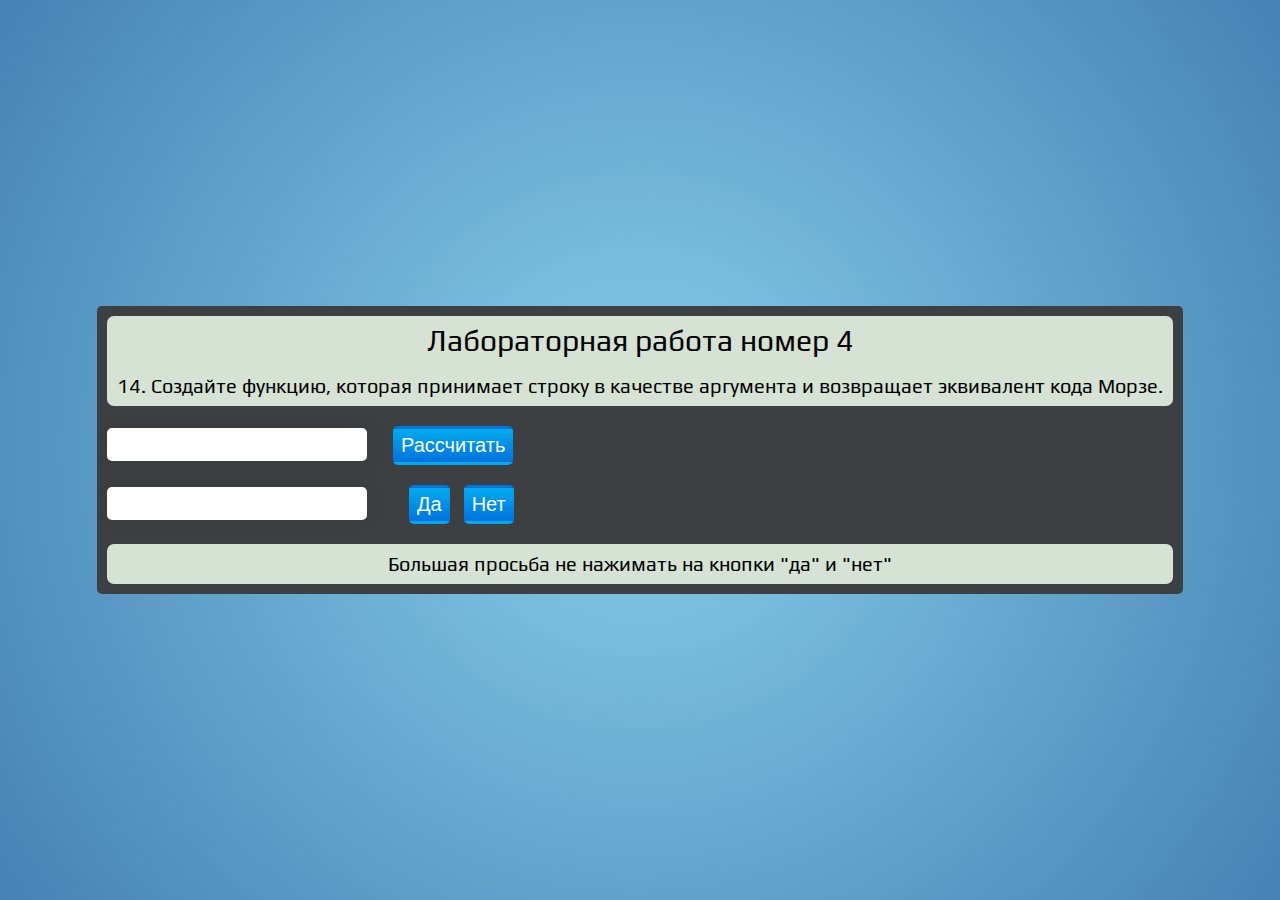
==== Lab4 Садиков Максим_8К930/index.html @ 56b21f2c "Добавил стили кнопок" ====
<!DOCTYPE html>
<html>
<head>
  <link rel="stylesheet" href="assets/stylesheets/main.css">
</head>
  <body>

      <div class = block>
        <div class = "block-1"><p class = "p-1">Лабораторная работа номер 4</p>
            <p class = "p-2">14.	Создайте функцию, которая принимает строку в качестве аргумента и возвращает эквивалент кода Морзе.</p>
        </div>
      <input type="text" class ="border-bottom-input" title = "Введите текст" id="num1" class="button"/>
      <button id = "sup" class="button c-button" onclick="view()"> Рассчитать </button>
      <p class = "button" id="result"></p>

      <form name="block-1">

          <input  class ="border-bottom-input" type="text" title = "Введите текст" id="num2" class="button"/>
          <p id = "key-1"></p>
          <p id = "key-2"></p>
          <button class="button c-button" id ="but1" >Да</button>
          <button class="button c-button" id ="but2">Нет</button>

      </form>
      <ul class = "block-2">

        <li class = id ="numbers"></li>
        <li id = "result-1"></li>
        <li id = "result-2"></li>
      </ul>
      <div class = "block-1"><p>Большая просьба не нажимать на кнопки "да" и "нет"</p>
      </div>
    </div>
    <script src = "scripts/script.js">
    </script>
  </body>
</html>
---- Lab4 Садиков Максим_8К930/assets/stylesheets/main.css ----
@import url('https://fonts.googleapis.com/css2?family=Amatic+SC&family=Open+Sans&family=Play&display=swap');

/*#3c4043*/
/* http://meyerweb.com/eric/tools/css/reset/
   v2.0 | 20110126
   License: none (public domain)
*/

html, body, div, span, applet, object, iframe,
h1, h2, h3, h4, h5, h6, p, blockquote, pre,
a, abbr, acronym, address, big, cite, code,
del, dfn, em, img, ins, kbd, q, s, samp,
small, strike, strong, sub, sup, tt, var,
b, u, i, center,
dl, dt, dd, ol, ul, li,
fieldset, form, label, legend,
table, caption, tbody, tfoot, thead, tr, th, td,
article, aside, canvas, details, embed,
figure, figcaption, footer, header, hgroup,
menu, nav, output, ruby, section, summary,
time, mark, audio, video {
	margin: 0;
	padding: 0;
	border: 0;
	font-size: 100%;
	font: inherit;
	vertical-align: baseline;
}
/* HTML5 display-role reset for older browsers */
article, aside, details, figcaption, figure,
footer, header, hgroup, menu, nav, section {
	display: block;
}
body {
	line-height: 1;
}
ol, ul {
	list-style: none;
}
blockquote, q {
	quotes: none;
}
blockquote:before, blockquote:after,
q:before, q:after {
	content: '';
	content: none;
}
table {
	border-collapse: collapse;
	border-spacing: 0;
}
/*
  ========================================
  Пользовательские стили
  ========================================
*/
input {

  width:auto;
	display: inline-flex;
	text-align: center;
	font-size: 20px;
	font-weight: lighter;
	margin-left: 10px;
	margin-bottom: 10px;
	margin-top: 10px;
	border-radius: 5px;
}
input, textarea {
  font-family:inherit;
  font-size: inherit;
}
input[type=text] {
  padding:5px;
	font-size: 20px;
  border:0;
  box-shadow:0 0 15px 4px rgba(0,0,0,0.06);
}
.border-bottom-input {
  border:0; // remove default border
  border-bottom:1px solid #eee; // add only bottom border
}
body{
	 font-family: 'Amatic SC', cursive;
	 font-family: 'Open Sans', sans-serif;
	 font-family: 'Play', sans-serif;
	 height: 100vh;
	 background: radial-gradient(circle, skyblue, steelblue);
	 display: flex;
	 justify-content: center;
	 align-items: center;

}

.block{
	background: #3c4043;
	width: auto;
	border-radius: 5px;

}
div.block div.block-1 p.p-1{
	font-size: 30px;
}
div.block div.block-1 p{
	font-size: 20px;
	padding-top: 10px;
	margin-left: 10px;
	padding-bottom: 10px;
	margin-right: 10px;
}
div.block div.block-1{
	border-radius: 7px;
	text-align: center;
	font-size: 20px;
	font-weight: lighter;
	background: hsl(115deg 20% 86%);
	margin-top: 10px;
	margin-left: 10px;
	margin-bottom: 10px;
	margin-right: 10px;
}

.button{
	display: inline-flex;
	text-align: center;
	font-size: 20px;
	font-weight: lighter;
	margin-left: 10px;
	margin-bottom: 10px;
	margin-top: 10px;
}
#result{
		padding-right: 10px;
		font-size: 20px;
		font-weight: lighter;
		color:#00FFFF
}
#result-1{
		margin-left: 10px;
		padding-right: 10px;
		margin-bottom: 10px;
		font-size: 20px;
		font-weight: lighter;
		color:#00FFFF
}
#result-2{
		margin-left: 10px;
		margin-bottom: 10px;
		padding-right: 10px;
		font-size: 20px;
		font-weight: lighter;
		color:#00FFFF
}
#numbers{
	  color:#00FFFF
		font-size: 20px;
		font-weight: lighter;
		list-style: none;
		text-align: center;
}
#key-1{
	 display: inline-flex;
	 font-size: 20px;
	 font-weight: lighter;
	 margin-left: 10px;
	 margin-bottom: 10px;
	 margin-top: 10px;
	 color:#00FFFF
}
#key-2{
	 display: inline-flex;
	 font-size: 20px;
	 font-weight: lighter;
	 margin-left: 10px;
	 margin-bottom: 10px;
	 margin-top: 10px;
	 color:#00FFFF
}
.c-button {
      display: inline-block;
      color: #fff;
      background: linear-gradient(to bottom, #00acee, #0072e0);
      font-size: 20px;
      font-weight: lighter;
      padding: 5px;
      border-radius: 5px;
      /* Прозрачная граница, предназначенная для вывода варианта той же кнопки с обводкой */
      border: 3px solid transparent;
      text-decoration: none;
}

.c-button:hover	 {
		background: #EE82EE;

}
#sup{
	margin-left: 22px;
}
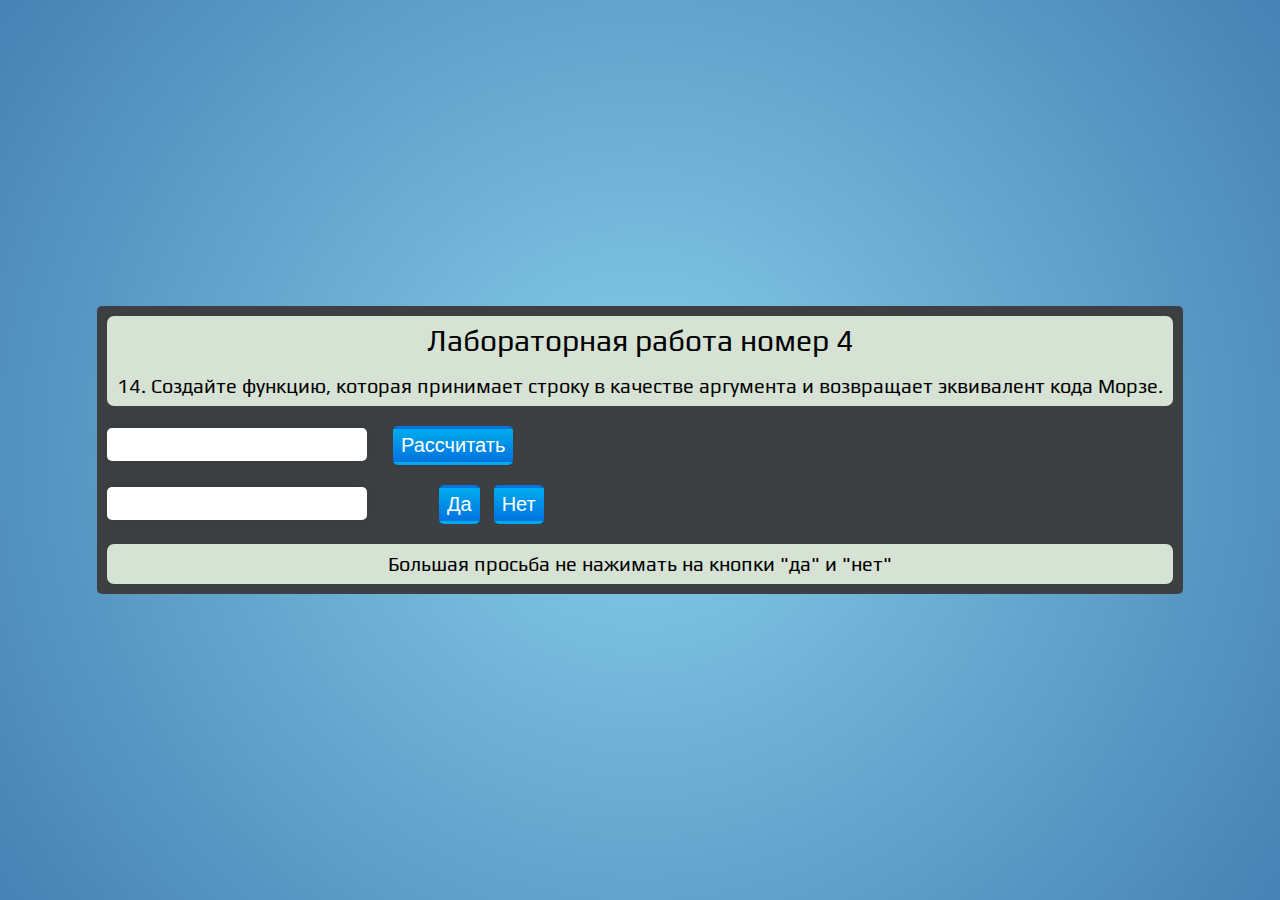
==== commit 7cc16c94: "ничего не сделал" ====
--- a/Lab4 Садиков Максим_8К930/index.html
+++ b/Lab4 Садиков Максим_8К930/index.html
@@ -9,27 +9,28 @@
         <div class = "block-1"><p class = "p-1">Лабораторная работа номер 4</p>
             <p class = "p-2">14.	Создайте функцию, которая принимает строку в качестве аргумента и возвращает эквивалент кода Морзе.</p>
         </div>
-      <input type="text" class ="border-bottom-input" title = "Введите текст" id="num1" class="button"/>
-      <button id = "sup" class="button c-button" onclick="view()"> Рассчитать </button>
-      <p class = "button" id="result"></p>
+        <input type="text" class ="border-bottom-input" title = "Введите текст" id="num1" class="button"/>
+        <button id = "sup" class="button c-button" onclick="view()"> Рассчитать </button>
+        <p class = "button" id="result"></p>
 
-      <form name="block-1">
+        <form name="block-1">
 
-          <input  class ="border-bottom-input" type="text" title = "Введите текст" id="num2" class="button"/>
-          <p id = "key-1"></p>
-          <p id = "key-2"></p>
-          <button class="button c-button" id ="but1" >Да</button>
-          <button class="button c-button" id ="but2">Нет</button>
+            <input  class ="border-bottom-input" type="text" title = "Введите текст" id="num2" class="button"/>
+            <p id = "key-1" ></p>
+            <p id = "key-2" class =""></p>
+            <button class="button c-button"  id ="but1" >Да</button>
+            <button class="button c-button groot"  id ="but2">Нет</button>
 
-      </form>
-      <ul class = "block-2">
+        </form>
+        <ul class = "block-2">
 
-        <li class = id ="numbers"></li>
-        <li id = "result-1"></li>
-        <li id = "result-2"></li>
-      </ul>
-      <div class = "block-1"><p>Большая просьба не нажимать на кнопки "да" и "нет"</p>
-      </div>
+            <li class = id ="numbers"></li>
+            <li id = "result-1"></li>
+            <li id = "result-2"></li>
+        </ul>
+        <div class = "block-1">
+          <p>Большая просьба не нажимать на кнопки "да" и "нет"</p>
+        </div>
     </div>
     <script src = "scripts/script.js">
     </script>
--- a/Lab4 Садиков Максим_8К930/assets/stylesheets/main.css
+++ b/Lab4 Садиков Максим_8К930/assets/stylesheets/main.css
@@ -96,6 +96,7 @@
 	background: #3c4043;
 	width: auto;
 	border-radius: 5px;
+	max-width: 1100px;
 
 }
 div.block div.block-1 p.p-1{
@@ -162,6 +163,7 @@
 	 display: inline-flex;
 	 font-size: 20px;
 	 font-weight: lighter;
+	 	margin-right: 10px;
 	 margin-left: 10px;
 	 margin-bottom: 10px;
 	 margin-top: 10px;
@@ -172,27 +174,32 @@
 	 font-size: 20px;
 	 font-weight: lighter;
 	 margin-left: 10px;
+	 padding-right: 10px;
 	 margin-bottom: 10px;
 	 margin-top: 10px;
-	 color:#00FFFF
-}
+	 color:#00FFFF;
+	 margin-right: 10px;
+}
+
 .c-button {
-      display: inline-block;
-      color: #fff;
-      background: linear-gradient(to bottom, #00acee, #0072e0);
-      font-size: 20px;
-      font-weight: lighter;
-      padding: 5px;
-      border-radius: 5px;
-      /* Прозрачная граница, предназначенная для вывода варианта той же кнопки с обводкой */
-      border: 3px solid transparent;
-      text-decoration: none;
-}
-
+	  display: inline-block;
+	  color: #fff;
+	  background: linear-gradient(to bottom, #00acee, #0072e0);
+	  font-size: 20px;
+	  font-weight: lighter;
+	  padding: 5px;
+	  border-radius: 5px;
+	  /* Прозрачная граница, предназначенная для вывода варианта той же кнопки с обводкой */
+	  border: 3px solid transparent;
+	  text-decoration: none;
+}
 .c-button:hover	 {
 		background: #EE82EE;
-
-}
+}
+div.block form.block-1 button.c-button.button.groot{
+	margin-right: 10px!important;
+}
+
 #sup{
 	margin-left: 22px;
 }
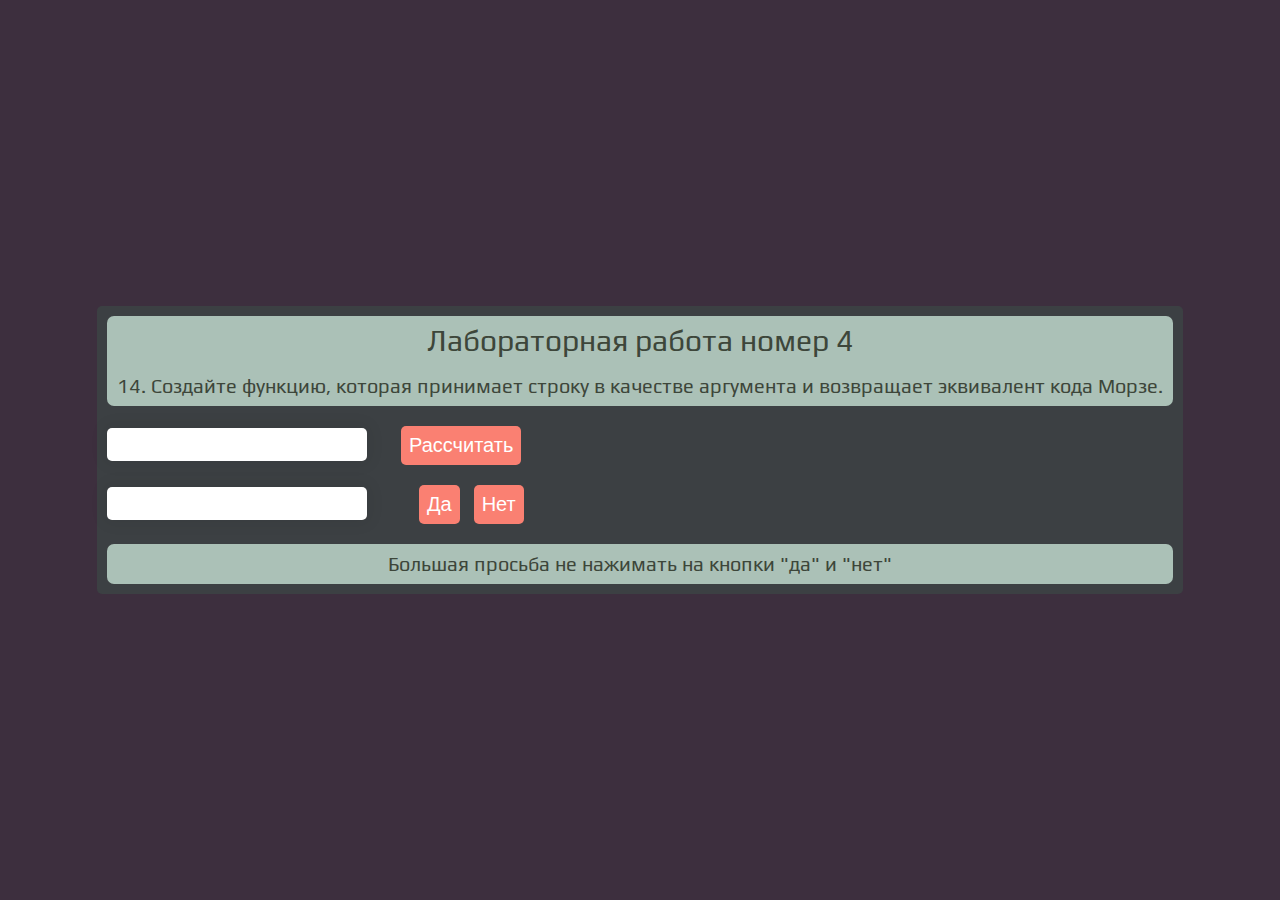
==== commit 97bbaffd: "Доработал стили кнпок, добавил margin" ====
--- a/Lab4 Садиков Максим_8К930/index.html
+++ b/Lab4 Садиков Максим_8К930/index.html
@@ -9,11 +9,14 @@
         <div class = "block-1"><p class = "p-1">Лабораторная работа номер 4</p>
             <p class = "p-2">14.	Создайте функцию, которая принимает строку в качестве аргумента и возвращает эквивалент кода Морзе.</p>
         </div>
-        <input type="text" class ="border-bottom-input" title = "Введите текст" id="num1" class="button"/>
-        <button id = "sup" class="button c-button" onclick="view()"> Рассчитать </button>
-        <p class = "button" id="result"></p>
+        <div class = block-2>
+          <input type="text" class ="border-bottom-input" title = "Введите текст" id="num1" class="button"/>
+          <button id = "sup" class="button c-button" onclick="view()"> Рассчитать </button>
+          <p class = "button" id="result"></p>
+        </div>
 
-        <form name="block-1">
+
+          <form name="block-1" class = "block-1">
 
             <input  class ="border-bottom-input" type="text" title = "Введите текст" id="num2" class="button"/>
             <p id = "key-1" ></p>
@@ -21,9 +24,8 @@
             <button class="button c-button"  id ="but1" >Да</button>
             <button class="button c-button groot"  id ="but2">Нет</button>
 
-        </form>
-        <ul class = "block-2">
-
+          </form>
+        <ul>
             <li class = id ="numbers"></li>
             <li id = "result-1"></li>
             <li id = "result-2"></li>
--- a/Lab4 Садиков Максим_8К930/assets/stylesheets/main.css
+++ b/Lab4 Садиков Максим_8К930/assets/stylesheets/main.css
@@ -61,7 +61,6 @@
 	text-align: center;
 	font-size: 20px;
 	font-weight: lighter;
-	margin-left: 10px;
 	margin-bottom: 10px;
 	margin-top: 10px;
 	border-radius: 5px;
@@ -86,6 +85,7 @@
 	 font-family: 'Play', sans-serif;
 	 height: 100vh;
 	 background: radial-gradient(circle, skyblue, steelblue);
+	 background: #3d2f3e;
 	 display: flex;
 	 justify-content: center;
 	 align-items: center;
@@ -99,6 +99,15 @@
 	max-width: 1100px;
 
 }
+.block-1{
+	margin-left: 10px;
+	max-width: 1100px;
+
+}
+.block-2{
+	margin-left: 10px;
+
+}
 div.block div.block-1 p.p-1{
 	font-size: 30px;
 }
@@ -114,21 +123,23 @@
 	text-align: center;
 	font-size: 20px;
 	font-weight: lighter;
-	background: hsl(115deg 20% 86%);
+	background: #abc1b7;
 	margin-top: 10px;
 	margin-left: 10px;
 	margin-bottom: 10px;
 	margin-right: 10px;
+	color:#3d463a;
 }
 
 .button{
 	display: inline-flex;
-	text-align: center;
-	font-size: 20px;
-	font-weight: lighter;
-	margin-left: 10px;
-	margin-bottom: 10px;
-	margin-top: 10px;
+  text-align: center;
+  font-size: 20px;
+  font-weight: lighter;
+
+  margin-right: 10px;
+  margin-bottom: 10px;
+  margin-top: 10px;
 }
 #result{
 		padding-right: 10px;
@@ -173,7 +184,6 @@
 	 display: inline-flex;
 	 font-size: 20px;
 	 font-weight: lighter;
-	 margin-left: 10px;
 	 padding-right: 10px;
 	 margin-bottom: 10px;
 	 margin-top: 10px;
@@ -184,7 +194,7 @@
 .c-button {
 	  display: inline-block;
 	  color: #fff;
-	  background: linear-gradient(to bottom, #00acee, #0072e0);
+	  background: salmon;
 	  font-size: 20px;
 	  font-weight: lighter;
 	  padding: 5px;
@@ -192,14 +202,15 @@
 	  /* Прозрачная граница, предназначенная для вывода варианта той же кнопки с обводкой */
 	  border: 3px solid transparent;
 	  text-decoration: none;
+		transition-duration: 1s;
 }
 .c-button:hover	 {
-		background: #EE82EE;
+		background-color: #EE82EE;
+		transition: 1s;
 }
 div.block form.block-1 button.c-button.button.groot{
-	margin-right: 10px!important;
-}
-
+	  margin-right: 10px!important;
+}
 #sup{
-	margin-left: 22px;
-}
+	margin-left: 30px;
+}
